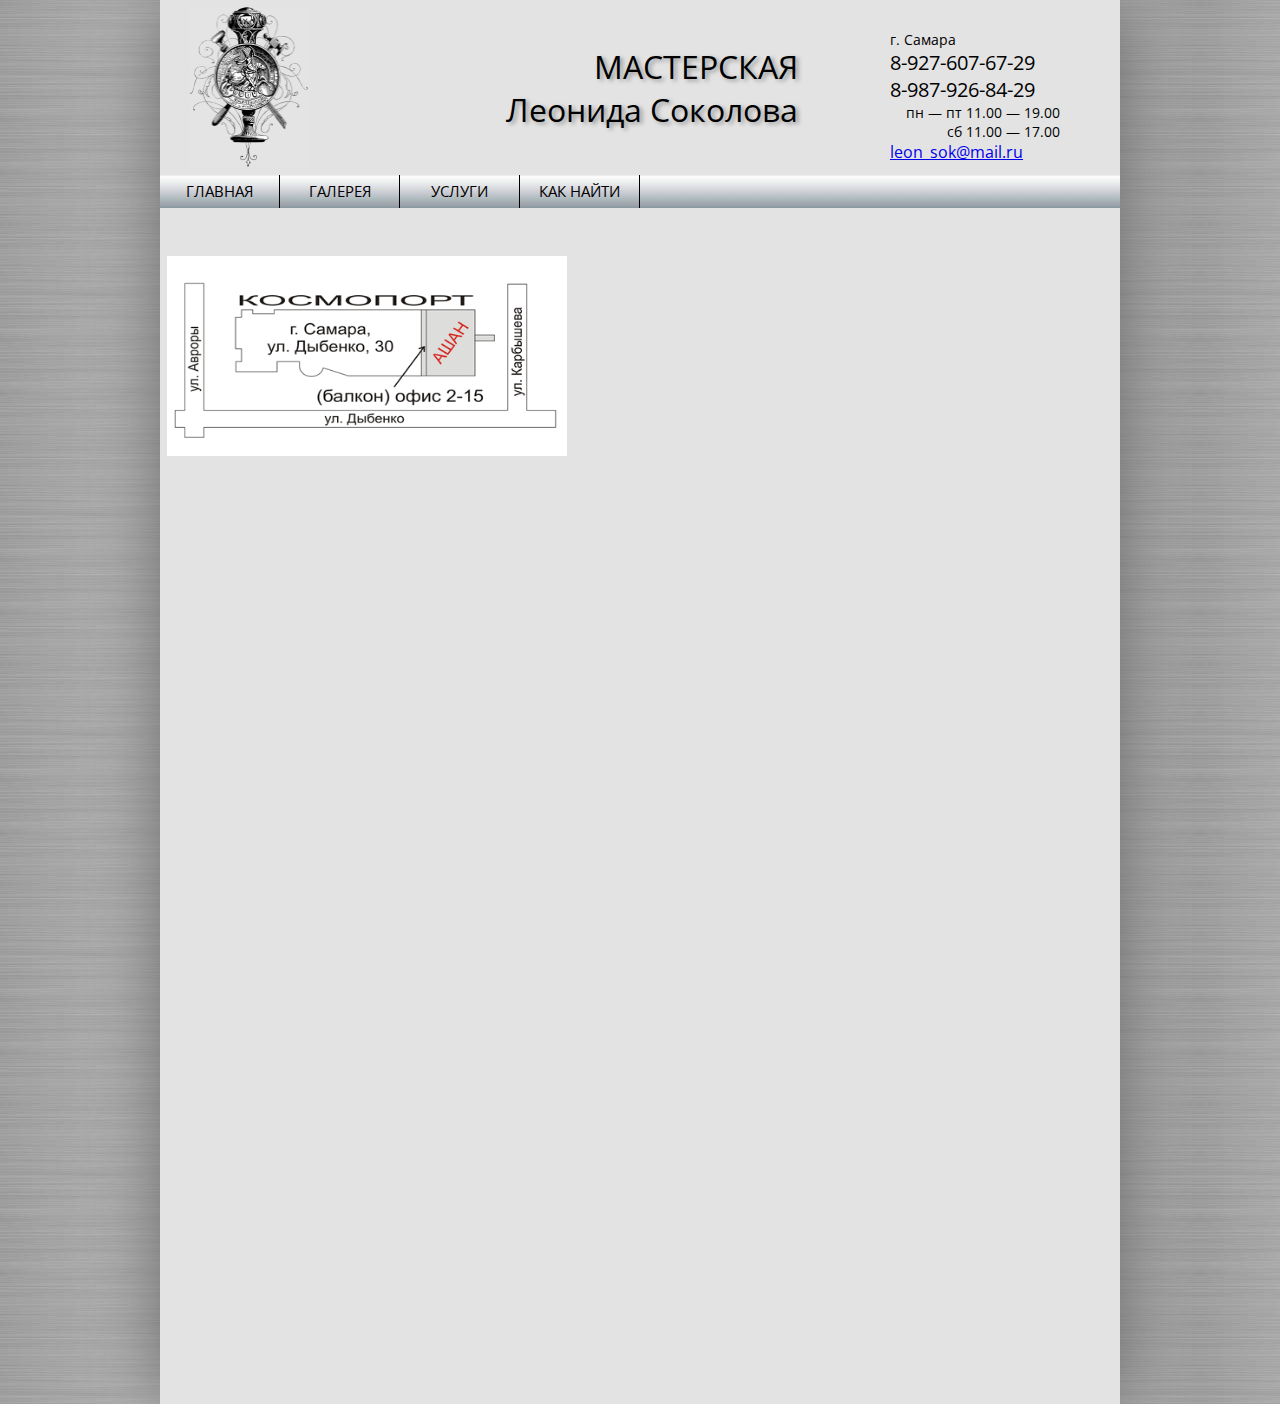
==== contacts.html @ b6efdcc2 "initial website commit" ====
<!DOCTYPE HTML> 
<html lang="en"> 
  <head>
  <meta charset="utf-8">
<link rel="stylesheet" href="css/reset.css" />
    <link rel="stylesheet" href="css/960_24_col.css" />
    <!--[if IE]>
			     <style type="text/css">
			         .timer { display: none !important; }
			         div.caption { background:transparent; filter:progid:DXImageTransform.Microsoft.gradient(startColorstr=#99000000,endColorstr=#99000000);zoom: 1; }
			    </style>
			<![endif]--> 
    <!-- # <link rel="stylesheet" href="css/text.css" /> -->
    <!-- # <meta http-equiv="refresh" content="3"/> -->
    <link rel="stylesheet" href="css/style.css?version=4" /> 
 <link href='http://fonts.googleapis.com/css?family=Open+Sans|PT+Sans&subset=latin,cyrillic' rel='stylesheet' type='text/css'>
 

<script charset="utf-8" type="text/javascript" src="http://firmsonmap.api.2gis.ru/js/DGWidgetLoader.js"></script>
	
    <title>Ювелир ремонт лазерная гравировка ювелирных изделий Самара</title>
<script type="text/javascript">

  var _gaq = _gaq || [];
  _gaq.push(['_setAccount', 'UA-37071415-1']);
  _gaq.push(['_setDomainName', 'jeweler63.ru']);
  _gaq.push(['_trackPageview']);

  (function() {
    var ga = document.createElement('script'); ga.type = 'text/javascript'; ga.async = true;
    ga.src = ('https:' == document.location.protocol ? 'https://ssl' : 'http://www') + '.google-analytics.com/ga.js';
    var s = document.getElementsByTagName('script')[0]; s.parentNode.insertBefore(ga, s);
  })();

</script>
</head>
<body>
	<div id="background">
	<div id="wrap" class="container_24">
		<div id="header">
			<div id="pics">
				<ul>
				    <li>
				        <img src="img/header_new.jpg" alt="" />
				    </li>				 
				</ul>
			</div>
			
			<div id="center">
				<h1>
					МАСТЕРСКАЯ<br>
					Леонида Соколова
				</h1>
			</div>
			<div class="phone">
				<div id="city">
					г. Самара
				</div>
				<div id="tel">
				<nobr>8-927-607-67-29</nobr>
                <nobr>8-987-926-84-29</nobr>
				</div>
				<div id="time">
				пн&nbsp;&mdash;&nbsp;пт&nbsp;11.00&nbsp;&mdash;&nbsp;19.00<br>
				сб&nbsp;11.00&nbsp;&mdash;&nbsp;17.00
				</div>
                <a href="leon_sok@mail.ru">leon_sok@mail.ru</a>
			</div>
		</div>
		
		<nav>
			    <ul id="menu">
			        <li>
			            <a href="index.html">Главная</a>
			        </li>
			        <li>
			            <a href="gallery.html">Галерея</a>
			        </li>
			        <li>
			            <a href="service.html">Услуги</a>
			        </li>
			        <li>
			            <a href="contacts.html">Как найти</a>
			        </li>
			    </ul>
		</nav>
			
		<div  id="content">
		<div id="map">
		<script charset="utf-8" type="text/javascript">new DGWidgetLoader({"borderColor":"#a3a3a3","width":"935","height":"600","wid":"484e3bf2b82aee79263754281e1f737c","pos":{"lon":"50.198402973228","lat":"53.208088294256","zoom":"14"},"opt":{"ref":"hidden","card":["name","contacts"],"city":"samara"},"org":[{"id":"2533803071726046"}]});</script>
		<noscript style="color:#c00;font-size:16px;font-weight:bold;">Виджет карты использует JavaScript. Включите его в настройках вашего браузера.</noscript>
						</div>
		<img id="map-main" src="img/scheme.png" width="400" height="200">
		<div class="container_24" id="footer">
			
		
		
		</div>
		</div>
	</div>
	</div>
	<!-- Yandex.Metrika counter -->
<script type="text/javascript">
(function (d, w, c) {
    (w[c] = w[c] || []).push(function() {
        try {
            w.yaCounter19152676 = new Ya.Metrika({id:19152676,
                    webvisor:true,
                    clickmap:true,
                    accurateTrackBounce:true});
        } catch(e) { }
    });

    var n = d.getElementsByTagName("script")[0],
        s = d.createElement("script"),
        f = function () { n.parentNode.insertBefore(s, n); };
    s.type = "text/javascript";
    s.async = true;
    s.src = (d.location.protocol == "https:" ? "https:" : "http:") + "//mc.yandex.ru/metrika/watch.js";

    if (w.opera == "[object Opera]") {
        d.addEventListener("DOMContentLoaded", f, false);
    } else { f(); }
})(document, window, "yandex_metrika_callbacks");
</script>
<noscript><div><img src="//mc.yandex.ru/watch/19152676" style="position:absolute; left:-9999px;" alt="" /></div></noscript>
<!-- /Yandex.Metrika counter -->
</body>
---- css/960_24_col.css ----
/*
  960 Grid System ~ Core CSS.
  Learn more ~ http://960.gs/

  Licensed under GPL and MIT.
*/

/*
  Forces backgrounds to span full width,
  even if there is horizontal scrolling.
  Increase this if your layout is wider.

  Note: IE6 works fine without this fix.
*/

body {
  min-width: 960px;
}

/* `Container
----------------------------------------------------------------------------------------------------*/

.container_24 {
  margin-left: auto;
  margin-right: auto;
  width: 960px;
}

/* `Grid >> Global
----------------------------------------------------------------------------------------------------*/

.grid_1,
.grid_2,
.grid_3,
.grid_4,
.grid_5,
.grid_6,
.grid_7,
.grid_8,
.grid_9,
.grid_10,
.grid_11,
.grid_12,
.grid_13,
.grid_14,
.grid_15,
.grid_16,
.grid_17,
.grid_18,
.grid_19,
.grid_20,
.grid_21,
.grid_22,
.grid_23,
.grid_24 {
  display: inline;
  float: left;
  margin-left: 5px;
  margin-right: 5px;
}

.push_1, .pull_1,
.push_2, .pull_2,
.push_3, .pull_3,
.push_4, .pull_4,
.push_5, .pull_5,
.push_6, .pull_6,
.push_7, .pull_7,
.push_8, .pull_8,
.push_9, .pull_9,
.push_10, .pull_10,
.push_11, .pull_11,
.push_12, .pull_12,
.push_13, .pull_13,
.push_14, .pull_14,
.push_15, .pull_15,
.push_16, .pull_16,
.push_17, .pull_17,
.push_18, .pull_18,
.push_19, .pull_19,
.push_20, .pull_20,
.push_21, .pull_21,
.push_22, .pull_22,
.push_23, .pull_23 {
  position: relative;
}

/* `Grid >> Children (Alpha ~ First, Omega ~ Last)
----------------------------------------------------------------------------------------------------*/

.alpha {
  margin-left: 0;
}

.omega {
  margin-right: 0;
}

/* `Grid >> 24 Columns
----------------------------------------------------------------------------------------------------*/

.container_24 .grid_1 {
  width: 30px;
}

.container_24 .grid_2 {
  width: 70px;
}

.container_24 .grid_3 {
  width: 110px;
}

.container_24 .grid_4 {
  width: 150px;
}

.container_24 .grid_5 {
  width: 190px;
}

.container_24 .grid_6 {
  width: 230px;
}

.container_24 .grid_7 {
  width: 270px;
}

.container_24 .grid_8 {
  width: 310px;
}

.container_24 .grid_9 {
  width: 350px;
}

.container_24 .grid_10 {
  width: 390px;
}

.container_24 .grid_11 {
  width: 430px;
}

.container_24 .grid_12 {
  width: 470px;
}

.container_24 .grid_13 {
  width: 510px;
}

.container_24 .grid_14 {
  width: 550px;
}

.container_24 .grid_15 {
  width: 590px;
}

.container_24 .grid_16 {
  width: 630px;
}

.container_24 .grid_17 {
  width: 670px;
}

.container_24 .grid_18 {
  width: 710px;
}

.container_24 .grid_19 {
  width: 750px;
}

.container_24 .grid_20 {
  width: 790px;
}

.container_24 .grid_21 {
  width: 830px;
}

.container_24 .grid_22 {
  width: 870px;
}

.container_24 .grid_23 {
  width: 910px;
}

.container_24 .grid_24 {
  width: 950px;
}

/* `Prefix Extra Space >> 24 Columns
----------------------------------------------------------------------------------------------------*/

.container_24 .prefix_1 {
  padding-left: 40px;
}

.container_24 .prefix_2 {
  padding-left: 80px;
}

.container_24 .prefix_3 {
  padding-left: 120px;
}

.container_24 .prefix_4 {
  padding-left: 160px;
}

.container_24 .prefix_5 {
  padding-left: 200px;
}

.container_24 .prefix_6 {
  padding-left: 240px;
}

.container_24 .prefix_7 {
  padding-left: 280px;
}

.container_24 .prefix_8 {
  padding-left: 320px;
}

.container_24 .prefix_9 {
  padding-left: 360px;
}

.container_24 .prefix_10 {
  padding-left: 400px;
}

.container_24 .prefix_11 {
  padding-left: 440px;
}

.container_24 .prefix_12 {
  padding-left: 480px;
}

.container_24 .prefix_13 {
  padding-left: 520px;
}

.container_24 .prefix_14 {
  padding-left: 560px;
}

.container_24 .prefix_15 {
  padding-left: 600px;
}

.container_24 .prefix_16 {
  padding-left: 640px;
}

.container_24 .prefix_17 {
  padding-left: 680px;
}

.container_24 .prefix_18 {
  padding-left: 720px;
}

.container_24 .prefix_19 {
  padding-left: 760px;
}

.container_24 .prefix_20 {
  padding-left: 800px;
}

.container_24 .prefix_21 {
  padding-left: 840px;
}

.container_24 .prefix_22 {
  padding-left: 880px;
}

.container_24 .prefix_23 {
  padding-left: 920px;
}

/* `Suffix Extra Space >> 24 Columns
----------------------------------------------------------------------------------------------------*/

.container_24 .suffix_1 {
  padding-right: 40px;
}

.container_24 .suffix_2 {
  padding-right: 80px;
}

.container_24 .suffix_3 {
  padding-right: 120px;
}

.container_24 .suffix_4 {
  padding-right: 160px;
}

.container_24 .suffix_5 {
  padding-right: 200px;
}

.container_24 .suffix_6 {
  padding-right: 240px;
}

.container_24 .suffix_7 {
  padding-right: 280px;
}

.container_24 .suffix_8 {
  padding-right: 320px;
}

.container_24 .suffix_9 {
  padding-right: 360px;
}

.container_24 .suffix_10 {
  padding-right: 400px;
}

.container_24 .suffix_11 {
  padding-right: 440px;
}

.container_24 .suffix_12 {
  padding-right: 480px;
}

.container_24 .suffix_13 {
  padding-right: 520px;
}

.container_24 .suffix_14 {
  padding-right: 560px;
}

.container_24 .suffix_15 {
  padding-right: 600px;
}

.container_24 .suffix_16 {
  padding-right: 640px;
}

.container_24 .suffix_17 {
  padding-right: 680px;
}

.container_24 .suffix_18 {
  padding-right: 720px;
}

.container_24 .suffix_19 {
  padding-right: 760px;
}

.container_24 .suffix_20 {
  padding-right: 800px;
}

.container_24 .suffix_21 {
  padding-right: 840px;
}

.container_24 .suffix_22 {
  padding-right: 880px;
}

.container_24 .suffix_23 {
  padding-right: 920px;
}

/* `Push Space >> 24 Columns
----------------------------------------------------------------------------------------------------*/

.container_24 .push_1 {
  left: 40px;
}

.container_24 .push_2 {
  left: 80px;
}

.container_24 .push_3 {
  left: 120px;
}

.container_24 .push_4 {
  left: 160px;
}

.container_24 .push_5 {
  left: 200px;
}

.container_24 .push_6 {
  left: 240px;
}

.container_24 .push_7 {
  left: 280px;
}

.container_24 .push_8 {
  left: 320px;
}

.container_24 .push_9 {
  left: 360px;
}

.container_24 .push_10 {
  left: 400px;
}

.container_24 .push_11 {
  left: 440px;
}

.container_24 .push_12 {
  left: 480px;
}

.container_24 .push_13 {
  left: 520px;
}

.container_24 .push_14 {
  left: 560px;
}

.container_24 .push_15 {
  left: 600px;
}

.container_24 .push_16 {
  left: 640px;
}

.container_24 .push_17 {
  left: 680px;
}

.container_24 .push_18 {
  left: 720px;
}

.container_24 .push_19 {
  left: 760px;
}

.container_24 .push_20 {
  left: 800px;
}

.container_24 .push_21 {
  left: 840px;
}

.container_24 .push_22 {
  left: 880px;
}

.container_24 .push_23 {
  left: 920px;
}

/* `Pull Space >> 24 Columns
----------------------------------------------------------------------------------------------------*/

.container_24 .pull_1 {
  left: -40px;
}

.container_24 .pull_2 {
  left: -80px;
}

.container_24 .pull_3 {
  left: -120px;
}

.container_24 .pull_4 {
  left: -160px;
}

.container_24 .pull_5 {
  left: -200px;
}

.container_24 .pull_6 {
  left: -240px;
}

.container_24 .pull_7 {
  left: -280px;
}

.container_24 .pull_8 {
  left: -320px;
}

.container_24 .pull_9 {
  left: -360px;
}

.container_24 .pull_10 {
  left: -400px;
}

.container_24 .pull_11 {
  left: -440px;
}

.container_24 .pull_12 {
  left: -480px;
}

.container_24 .pull_13 {
  left: -520px;
}

.container_24 .pull_14 {
  left: -560px;
}

.container_24 .pull_15 {
  left: -600px;
}

.container_24 .pull_16 {
  left: -640px;
}

.container_24 .pull_17 {
  left: -680px;
}

.container_24 .pull_18 {
  left: -720px;
}

.container_24 .pull_19 {
  left: -760px;
}

.container_24 .pull_20 {
  left: -800px;
}

.container_24 .pull_21 {
  left: -840px;
}

.container_24 .pull_22 {
  left: -880px;
}

.container_24 .pull_23 {
  left: -920px;
}

/* `Clear Floated Elements
----------------------------------------------------------------------------------------------------*/

/* http://sonspring.com/journal/clearing-floats */

.clear {
  clear: both;
  display: block;
  overflow: hidden;
  visibility: hidden;
  width: 0;
  height: 0;
}

/* http://www.yuiblog.com/blog/2010/09/27/clearfix-reloaded-overflowhidden-demystified */

.clearfix:before,
.clearfix:after,
.container_24:before,
.container_24:after {
  content: '.';
  display: block;
  overflow: hidden;
  visibility: hidden;
  font-size: 0;
  line-height: 0;
  width: 0;
  height: 0;
}

.clearfix:after,
.container_24:after {
  clear: both;
}

/*
  The following zoom:1 rule is specifically for IE6 + IE7.
  Move to separate stylesheet if invalid CSS is a problem.
*/

.clearfix,
.container_24 {
  zoom: 1;
}
---- css/text.css ----
/*
  960 Grid System ~ Text CSS.
  Learn more ~ http://960.gs/

  Licensed under GPL and MIT.
*/

/* `Basic HTML
----------------------------------------------------------------------------------------------------*/

body {
  font: 13px/1.5 'Helvetica Neue', Arial, 'Liberation Sans', FreeSans, sans-serif;
}

pre,
code {
  font-family: 'DejaVu Sans Mono', Monaco, Consolas, monospace;
}

hr {
  border: 0 #ccc solid;
  border-top-width: 1px;
  clear: both;
  height: 0;
}

/* `Headings
----------------------------------------------------------------------------------------------------*/

h1 {
  font-size: 25px;
}

h2 {
  font-size: 23px;
}

h3 {
  font-size: 21px;
}

h4 {
  font-size: 19px;
}

h5 {
  font-size: 17px;
}

h6 {
  font-size: 15px;
}

/* `Spacing
----------------------------------------------------------------------------------------------------*/

ol {
  list-style: decimal;
}

ul {
  list-style: disc;
}

li {
 /* margin-left: 30px;*/
}

p,
dl,
hr,
h1,
h2,
h3,
h4,
h5,
h6,
ol,
ul,
pre,
table,
address,
fieldset,
figure {
  margin-bottom: 20px;
}
---- css/style.css ----
#header {
	height: 175px;
}

#center {
	width: 490px;
	float: left;
}

.float-left {
	float: left;
}

#center h1 {
	text-align: right;
    margin-left: 0px;
	font-weight: normal;
    text-shadow: 3px 2px 4px rgb(150,150,150); 
    padding-top: 45px;
	font-family: Verdana,'Open Sans', Arial, Tahoma ;
	font-size: 32px;
	
}	
	
#wrap {
	background: #e3e3e3;
	
	-moz-box-shadow: 0 0 70px #666;
	-webkit-box-shadow: 0 0 70px #666;
	box-shadow: 0 0 70px #666;
}

#wrap-service {
	
}

body {
	background : url("../img/glossymetal.jpg") repeat ;
}

table {
	text-align: center;
}

td {
	width: 300px;
	text-align: center;
	vertical-align: middle;
}

.thumb {
	padding: 5px 3px;	
	max-width: 300px;  
	max-height: 300px;
}

.phone {
	
	padding-top: 30px;
	
	float: right;
	text-align: left;
	width: 230px;
	position: relative;
	font-style: normal;
    font-family: Verdana,'Open Sans', Arial, Tahoma ;
}

	#tel {
		font-size: 20px;
	}
	
	#city {
		font-size: 14px;
	}

	#time {
		padding-right: 60px;
		text-align: right;
		font-size: 14px;
	}

#pics li {
	list-style: none;
}

#pics li img {
	 background: none repeat scroll 0% 0% gray;
     display: block;
     float: left;
     height: 160px;
     width: 118px;
     margin-left: 30px;
     margin-top: 7px;
     position: relative;
     
	
}

#left_col {
	font-family: Verdana;
	font-size: 16px;
	width: 603px;
	line-height: 20px;
	float: left;
	list-style: none;
	background: #eaeaea;
	margin-top: -10px;
	margin-left: 14px;
	padding-top: 12px;
	padding-left: 12px;
	padding-right: 9px;
	-moz-box-shadow: 3px 3px 12px #888;
	-webkit-box-shadow: 3px 3px 12px #888;
	box-shadow: 3px 3px 12px #888;
}

	#left_col ul {
		padding-left: 1.5em;
		text-indent: -3px;
	}

	#left_col li {
		line-height: 22px;
	}

#right_col {
	position: relative;
	float: right;
	height: 568px;
	padding-top: 0px;
	margin-left: 0px;
	margin-top: -10px;
	margin-right: 10px;
	-moz-box-shadow: 3px 3px 12px #888;
	-webkit-box-shadow: 3px 3px 12px #888;
	box-shadow: 3px 3px 12px #888;
	
}

        #right_col li {
            list-style: none;

        }

#right_col_vk {	
	float: right;
	margin-top: -10px;
	margin-right: 10px;
}

#vk_groups {
	margin-top: 10px;
}

#menu {
	background: #555;
	color: #000000;
	
        font-size: 15px;
        overflow: hidden;    
        position: relative;
        height: 33px;
/*        background: url("http://www.gametech.ru/pic/bg_button.gif") repeat-x;*/
        background: url("../img/nav_bg.jpg") repeat-x;
	font-family: Verdana, 'Open Sans', sans-serif;
}

	#menu li {
	    list-style: none;
	    float: left;
	    /*width: 100px;*/
	  
	}
	
	#menu li a {
		
	    color: #000;
            /*font-family: candara;*/
	    text-decoration: none;
	    height: 33px;
	    line-height: 33px;
	    text-align: center;
	    display: block;
	    width: 119px;
	    text-transform:	uppercase;
	    border-right: 1px solid black;
	   /* text-shadow: 0 1px 1px black;*/
	    
	}
	
	#menu li a:hover {
	    color: blue;
	    background: url("../img/nav_button_hover.jpg") no-repeat;
	}
	
	#menu li a:active {
	    color: blue;
	    background: url("../img/nav_button_active.jpg") no-repeat;
	}

#content {
	height: 1150px;
	padding: 23px;
	padding-right: 0px;
	margin-left: 0px;
	padding-left: 0px;
}

#content-service {
	font-family: Verdana;
	font-size: 16px;
	
	line-height: 20px;
	
	list-style: none;
	background: #eaeaea;
	margin-top: -10px;
	margin-left: 14px;
	margin-right: 14px;
	padding-top: 12px;
	padding-bottom: 12px;
	padding-left: 12px;
	padding-right: 9px;
	-moz-box-shadow: 3px 3px 12px #888;
	-webkit-box-shadow: 3px 3px 12px #888;
	box-shadow: 3px 3px 12px #888;
}

	#content-service ul {
		padding-left: 1.5em;
		text-indent: -3px;
	}

	#content-service li {
		line-height: 22px;
	}

#galcontent {
	height: 1000px;
	padding: 23px;
	padding-right: 0px;
	margin-left: 0px;
	padding-left: 0px;
}

#sat {
	
	text-align: right;
	
}

#map {
	
	margin: 5px 12px;
}

#map-main {
	height: 200px;
	display: block;
	
	padding: 20px 7px;
	
}

#gallery-wrapper {
	margin: 5px 15px;

}

#footer {		
	margin-top: 10px;
	margin-left: 14px;
	padding-right: 14px;	
	display: inline-block;
	width: 936px;
	float: left;
}
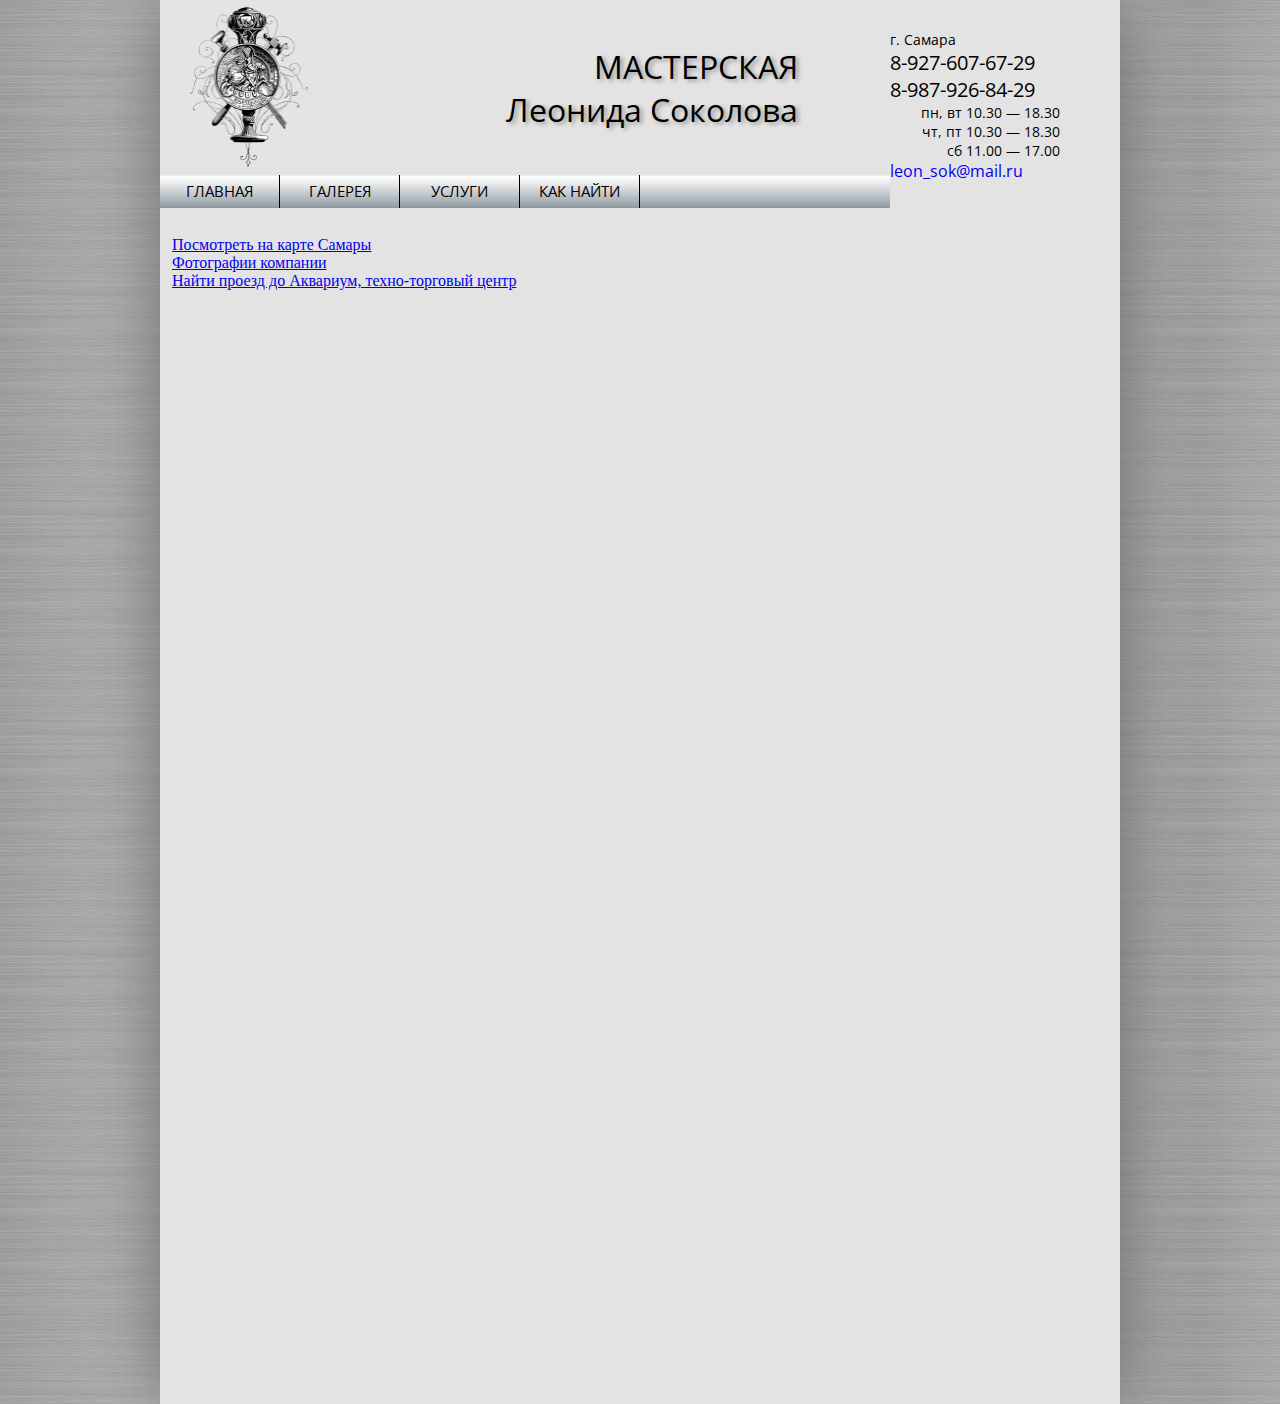
==== commit 5b8487c7: "Update relocation" ====
--- a/contacts.html
+++ b/contacts.html
@@ -60,11 +60,12 @@
 				<nobr>8-927-607-67-29</nobr>
                 <nobr>8-987-926-84-29</nobr>
 				</div>
-				<div id="time">
-				пн&nbsp;&mdash;&nbsp;пт&nbsp;11.00&nbsp;&mdash;&nbsp;19.00<br>
-				сб&nbsp;11.00&nbsp;&mdash;&nbsp;17.00
-				</div>
-                <a href="leon_sok@mail.ru">leon_sok@mail.ru</a>
+                <div id="time">
+                пн, вт&nbsp;10.30&nbsp;&mdash;&nbsp;18.30<br>
+				чт, пт&nbsp;10.30&nbsp;&mdash;&nbsp;18.30<br>
+                сб&nbsp;11.00&nbsp;&mdash;&nbsp;17.00
+                </div>
+                <a style="text-decoration:none;" href="leon_sok@mail.ru">leon_sok@mail.ru</a>
 			</div>
 		</div>
 		
@@ -87,10 +88,10 @@
 			
 		<div  id="content">
 		<div id="map">
-		<script charset="utf-8" type="text/javascript">new DGWidgetLoader({"borderColor":"#a3a3a3","width":"935","height":"600","wid":"484e3bf2b82aee79263754281e1f737c","pos":{"lon":"50.198402973228","lat":"53.208088294256","zoom":"14"},"opt":{"ref":"hidden","card":["name","contacts"],"city":"samara"},"org":[{"id":"2533803071726046"}]});</script>
-		<noscript style="color:#c00;font-size:16px;font-weight:bold;">Виджет карты использует JavaScript. Включите его в настройках вашего браузера.</noscript>
-						</div>
-		<img id="map-main" src="img/scheme.png" width="400" height="200">
+
+				<a class="dg-widget-link" href="http://2gis.ru/samara/firm/2533803071377120/center/50.13711690902711,53.20270379500117/zoom/16?utm_medium=widget-source&utm_campaign=firmsonmap&utm_source=bigMap">Посмотреть на карте Самары</a><div class="dg-widget-link"><a href="http://2gis.ru/samara/firm/2533803071377120/photos/2533803071377120/center/50.13711690902711,53.20270379500117/zoom/17?utm_medium=widget-source&utm_campaign=firmsonmap&utm_source=photos">Фотографии компании</a></div><div class="dg-widget-link"><a href="http://2gis.ru/samara/center/50.13685,53.201675/zoom/16/routeTab/rsType/bus/to/50.13685,53.201675╎Аквариум, техно-торговый центр?utm_medium=widget-source&utm_campaign=firmsonmap&utm_source=route">Найти проезд до Аквариум, техно-торговый центр</a></div><script charset="utf-8" src="http://widgets.2gis.com/js/DGWidgetLoader.js"></script><script charset="utf-8">new DGWidgetLoader({"width":935,"height":600,"borderColor":"#a3a3a3","pos":{"lat":53.20270379500117,"lon":50.13711690902711,"zoom":16},"opt":{"city":"samara"},"org":[{"id":"2533803071377120"}]});</script><noscript style="color:#c00;font-size:16px;font-weight:bold;">Виджет карты использует JavaScript. Включите его в настройках вашего браузера.</noscript>
+
+		<!-- <img id="map-main" src="img/scheme.png" width="400" height="200"> -->
 		<div class="container_24" id="footer">
 			
 		
--- a/css/style.css
+++ b/css/style.css
@@ -46,6 +46,10 @@
 	width: 300px;
 	text-align: center;
 	vertical-align: middle;
+}
+
+#index_map {
+	padding-top: 10px;
 }
 
 .thumb {
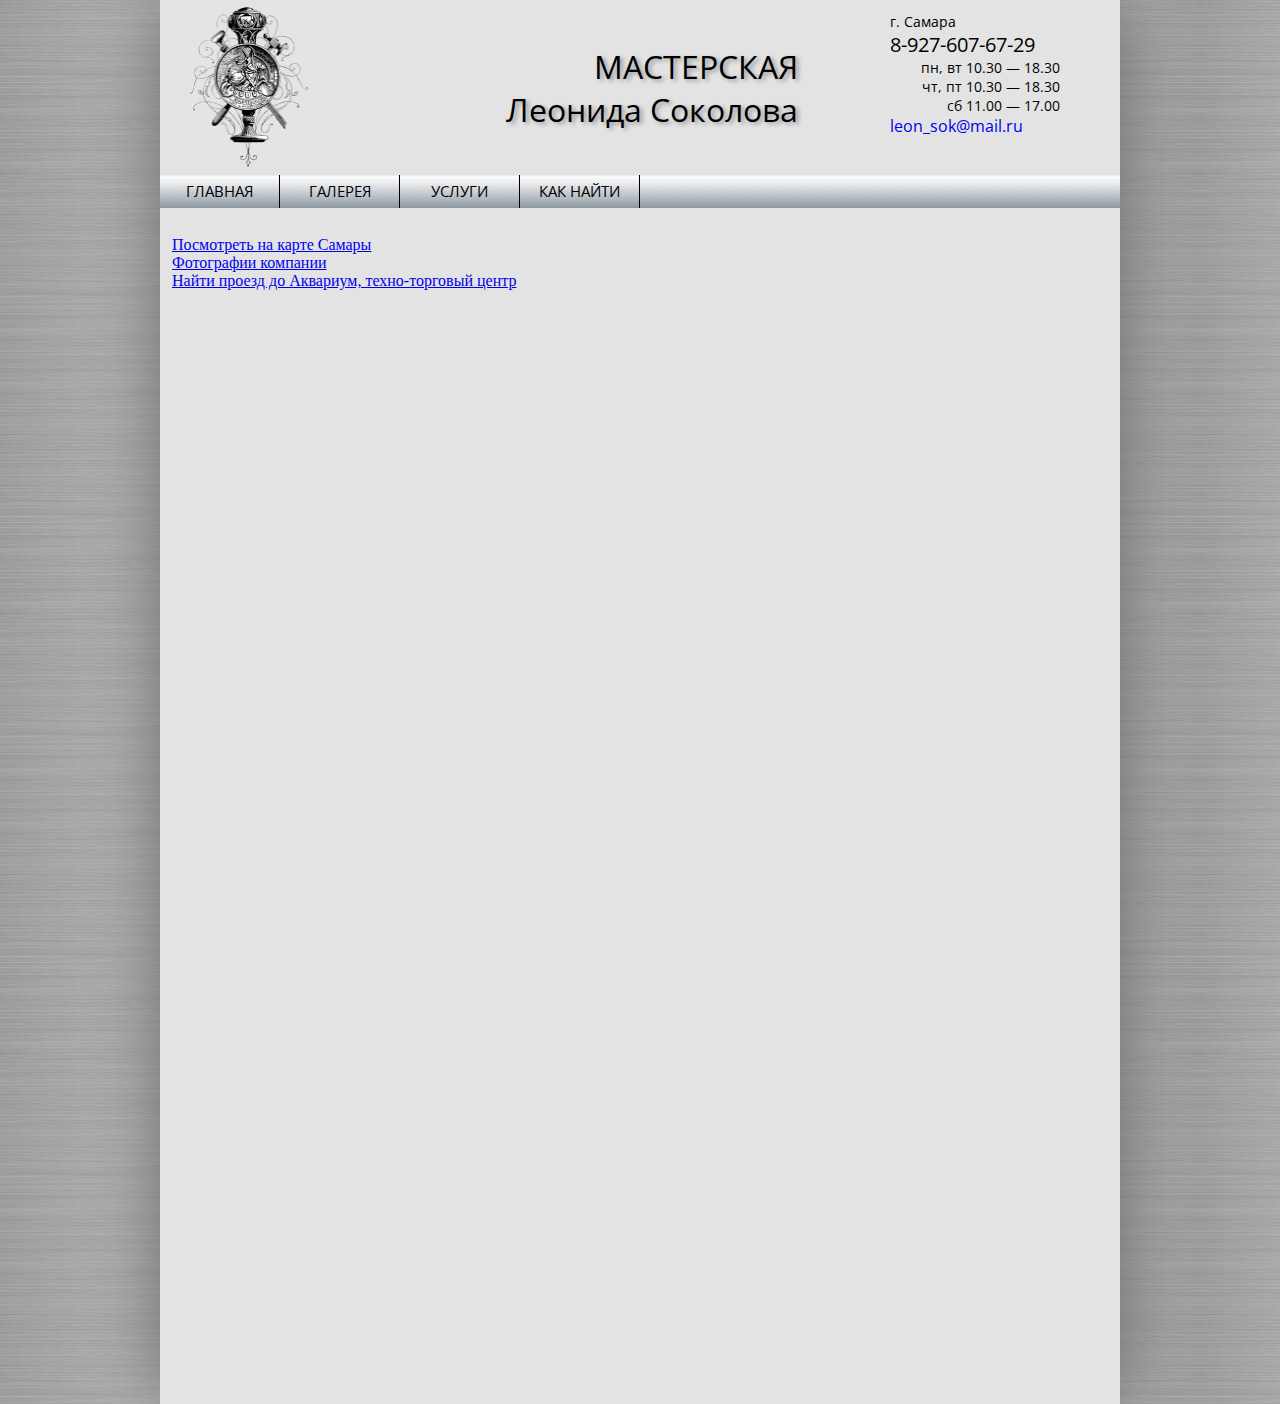
==== commit 0bc990fa: "Fix phone  numbers, update map." ====
--- a/contacts.html
+++ b/contacts.html
@@ -58,7 +58,6 @@
 				</div>
 				<div id="tel">
 				<nobr>8-927-607-67-29</nobr>
-                <nobr>8-987-926-84-29</nobr>
 				</div>
                 <div id="time">
                 пн, вт&nbsp;10.30&nbsp;&mdash;&nbsp;18.30<br>
@@ -89,7 +88,7 @@
 		<div  id="content">
 		<div id="map">
 
-				<a class="dg-widget-link" href="http://2gis.ru/samara/firm/2533803071377120/center/50.13711690902711,53.20270379500117/zoom/16?utm_medium=widget-source&utm_campaign=firmsonmap&utm_source=bigMap">Посмотреть на карте Самары</a><div class="dg-widget-link"><a href="http://2gis.ru/samara/firm/2533803071377120/photos/2533803071377120/center/50.13711690902711,53.20270379500117/zoom/17?utm_medium=widget-source&utm_campaign=firmsonmap&utm_source=photos">Фотографии компании</a></div><div class="dg-widget-link"><a href="http://2gis.ru/samara/center/50.13685,53.201675/zoom/16/routeTab/rsType/bus/to/50.13685,53.201675╎Аквариум, техно-торговый центр?utm_medium=widget-source&utm_campaign=firmsonmap&utm_source=route">Найти проезд до Аквариум, техно-торговый центр</a></div><script charset="utf-8" src="http://widgets.2gis.com/js/DGWidgetLoader.js"></script><script charset="utf-8">new DGWidgetLoader({"width":935,"height":600,"borderColor":"#a3a3a3","pos":{"lat":53.20270379500117,"lon":50.13711690902711,"zoom":16},"opt":{"city":"samara"},"org":[{"id":"2533803071377120"}]});</script><noscript style="color:#c00;font-size:16px;font-weight:bold;">Виджет карты использует JavaScript. Включите его в настройках вашего браузера.</noscript>
+				<a class="dg-widget-link" href="http://2gis.ru/samara/firm/2533803071377120/center/50.13711690902711,53.20270379500117/zoom/16?utm_medium=widget-source&utm_campaign=firmsonmap&utm_source=bigMap">Посмотреть на карте Самары</a><div class="dg-widget-link"><a href="http://2gis.ru/samara/firm/2533803071377120/photos/2533803071377120/center/50.13711690902711,53.20270379500117/zoom/17?utm_medium=widget-source&utm_campaign=firmsonmap&utm_source=photos">Фотографии компании</a></div><div class="dg-widget-link"><a href="http://2gis.ru/samara/center/50.13685,53.201675/zoom/16/routeTab/rsType/bus/to/50.13685,53.201675╎Аквариум, техно-торговый центр?utm_medium=widget-source&utm_campaign=firmsonmap&utm_source=route">Найти проезд до Аквариум, техно-торговый центр</a></div><script charset="utf-8" src="http://widgets.2gis.com/js/DGWidgetLoader.js"></script><script charset="utf-8">new DGWidgetLoader({"width":560,"height":400,"borderColor":"#a3a3a3","pos":{"lat":53.20270379500117,"lon":50.13711690902711,"zoom":16},"opt":{"city":"samara"},"org":[{"id":"2533803071726046"}]});</script><noscript style="color:#c00;font-size:16px;font-weight:bold;">Виджет карты использует JavaScript. Включите его в настройках вашего браузера.</noscript>
 
 		<!-- <img id="map-main" src="img/scheme.png" width="400" height="200"> -->
 		<div class="container_24" id="footer">
--- a/css/style.css
+++ b/css/style.css
@@ -60,7 +60,7 @@
 
 .phone {
 	
-	padding-top: 30px;
+	padding-top: 12px;
 	
 	float: right;
 	text-align: left;
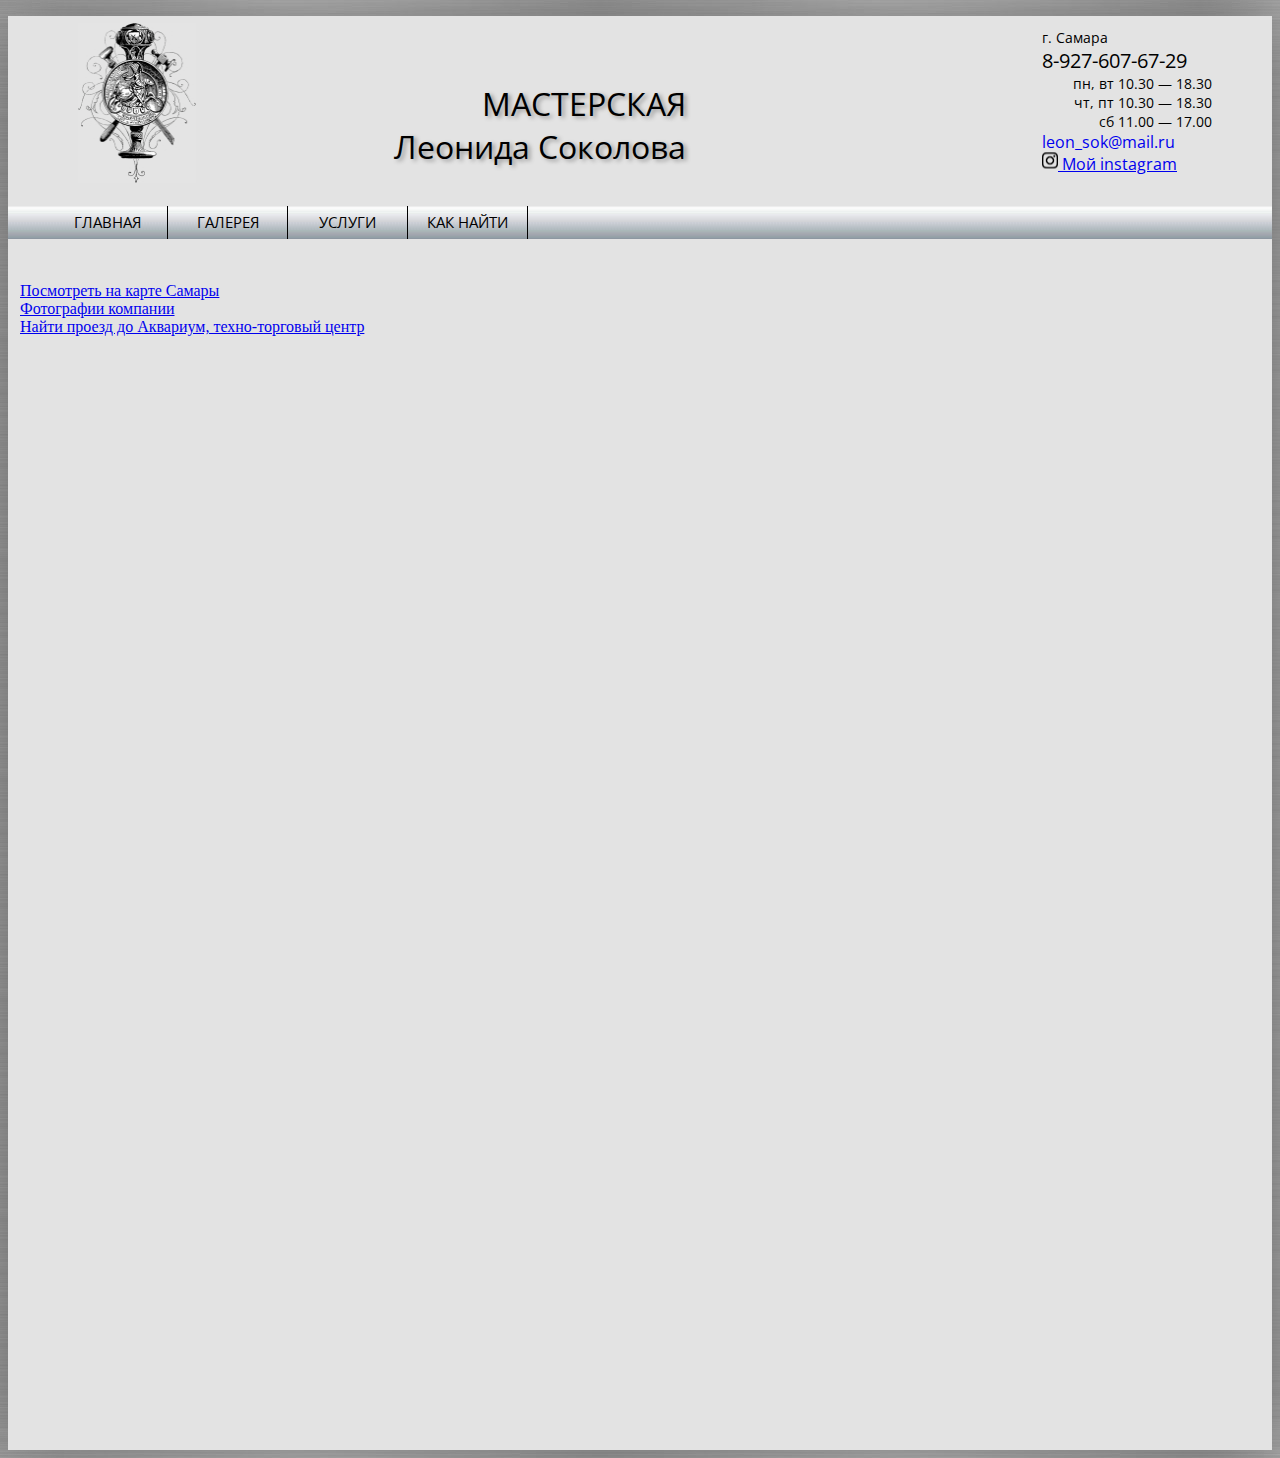
==== commit 6cae61ce: "add instagram logo" ====
--- a/contacts.html
+++ b/contacts.html
@@ -64,7 +64,9 @@
 				чт, пт&nbsp;10.30&nbsp;&mdash;&nbsp;18.30<br>
                 сб&nbsp;11.00&nbsp;&mdash;&nbsp;17.00
                 </div>
-                <a style="text-decoration:none;" href="leon_sok@mail.ru">leon_sok@mail.ru</a>
+				<a style="text-decoration:none;" href="leon_sok@mail.ru">leon_sok@mail.ru</a>
+				</br>
+				<a href="https://www.instagram.com/leon63sokolov" target="_blank"><img id="ig" src="img/glyph-logo_May2016.png" height="16px"></img> Мой instagram</a>
 			</div>
 		</div>
 		
--- a/css/style.css
+++ b/css/style.css
@@ -9,6 +9,12 @@
 
 .float-left {
 	float: left;
+}
+
+#ig {
+	position: relative;
+top: 50%;
+transform: translateY(-10%);
 }
 
 #center h1 {
